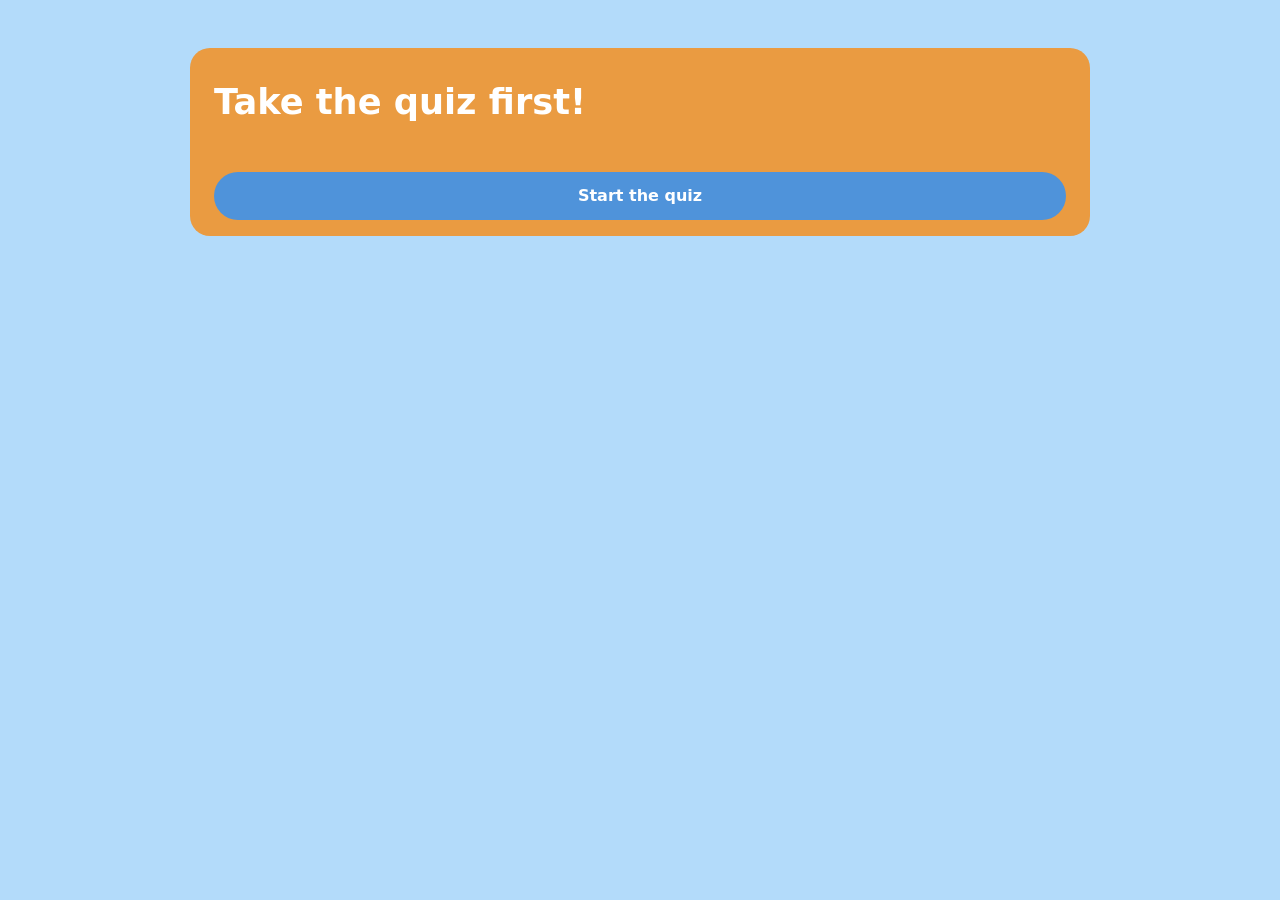
==== results.html @ 69c2cabd "TestV001 First test with anime" ====
<!doctype html>
<html lang="en">
<head>
  <meta charset="utf-8">
  <meta name="viewport" content="width=device-width, initial-scale=1">
  <title>Your Pet Match</title>
  <link rel="stylesheet" href="css/style.css">
</head>
<body>
  <main class="stage">
    <section class="card result">
      <h1 id="headline">Finding your match...</h1>
      <p class="match" id="match"></p>
      <div class="pets" id="pets"></div>
      <div class="actions" id="actions"></div>
    </section>
  </main>
  <script src="js/config.js"></script>
  <script src="js/results.js"></script>
</body>
</html>
---- css/style.css ----
:root {
  --bg: #b3dbfa;
  --card: #ea9b41;
  --option: rgba(255, 255, 255, 0.18);
  --option-on: rgba(255, 255, 255, 0.4);
  --btn: #4f93da;
  --text: #fff;
}
* { box-sizing: border-box; }
body {
  margin: 0;
  min-height: 100vh;
  background: var(--bg);
  color: var(--text);
  font-family: "Nunito Sans", "Segoe UI", system-ui, sans-serif;
}
.stage {
  display: flex;
  justify-content: center;
  padding: 3rem 1rem;
}
.card {
  width: 100%;
  max-width: 440px;
  background: var(--card);
  border-radius: 20px;
  padding: 1.5rem 1.5rem 1rem;
}
h1 {
  margin: 0.5rem 0 1.75rem;
  font-size: clamp(1.6rem, 6vw, 2.2rem);
  line-height: 1.25;
  font-weight: 800;
  outline: none;
}
.progress { margin: 0; font-size: 0.8rem; opacity: 0.85; }
.options { display: grid; gap: 0.5rem; }
.option {
  display: flex;
  align-items: center;
  gap: 0.75rem;
  min-height: 4.5rem;
  padding: 0.75rem 1rem;
  background: var(--option);
  border-radius: 10px;
  font-size: 1.15rem;
  cursor: pointer;
  transition: background 0.15s;
}
.option:hover { background: var(--option-on); }
.option:has(input:checked) { background: var(--option-on); }
.option:has(input:focus-visible) { outline: 3px solid #fff; }
.option input {
  appearance: none;
  flex: none;
  width: 1.5rem;
  height: 1.5rem;
  margin: 0;
  border: 2px solid #fff;
  border-radius: 6px;
  display: grid;
  place-content: center;
}
.option input:checked::after {
  content: "";
  width: 0.7rem;
  height: 0.7rem;
  border-radius: 2px;
  background: #fff;
}
.submit {
  display: block;
  width: 100%;
  margin-top: 1rem;
  padding: 1rem;
  border: 0;
  border-radius: 999px;
  background: var(--btn);
  color: #fff;
  font: inherit;
  font-size: 1.3rem;
  font-weight: 800;
  cursor: pointer;
}
.submit:hover { filter: brightness(1.08); }
.note { margin: 0.6rem 0 0; text-align: center; font-size: 0.75rem; opacity: 0.85; }
.error { margin: 0.75rem 0 0; font-weight: 700; }

/* results */
.result { max-width: 900px; }
.result h1 { margin-bottom: 0.5rem; }
.match { margin: 0 0 1.5rem; font-size: 1.1rem; }
.pets { display: grid; grid-template-columns: repeat(auto-fill, minmax(200px, 1fr)); gap: 1rem; }
.pet {
  display: flex;
  flex-direction: column;
  background: var(--option);
  border-radius: 12px;
  overflow: hidden;
  color: inherit;
  text-decoration: none;
}
.pet img { width: 100%; aspect-ratio: 1; object-fit: cover; background: rgba(255,255,255,.3); }
.pet div { padding: 0.75rem; }
.pet strong { display: block; font-size: 1.1rem; }
.pet span { font-size: 0.85rem; opacity: 0.9; }
.actions { display: flex; flex-wrap: wrap; gap: 0.75rem; margin-top: 1.5rem; }
.actions a {
  flex: 1 1 200px;
  padding: 0.9rem;
  border-radius: 999px;
  background: var(--btn);
  color: #fff;
  text-align: center;
  font-weight: 800;
  text-decoration: none;
}
.actions a.alt { background: var(--option-on); }

/* animations */
@keyframes rise { from { opacity: 0; transform: translateY(24px) scale(.98); } to { opacity: 1; transform: none; } }
@keyframes slideIn { from { opacity: 0; transform: translateX(28px); } to { opacity: 1; transform: none; } }
@keyframes pop { 0% { transform: scale(1); } 50% { transform: scale(1.25); } 100% { transform: scale(1); } }
@keyframes shake { 0%,100% { transform: translateX(0); } 25% { transform: translateX(-8px); } 75% { transform: translateX(8px); } }
@keyframes fadeUp { from { opacity: 0; transform: translateY(14px); } to { opacity: 1; transform: none; } }

.card { animation: rise .5s ease-out both; transition: opacity .2s, transform .2s; }
.card.leaving { opacity: 0; transform: translateX(-28px); }
.card.enter h1, .card.enter .option { animation: slideIn .35s ease-out both; }
.card.enter .option:nth-child(2) { animation-delay: .06s; }
.card.enter .option:nth-child(3) { animation-delay: .12s; }
.card.enter .option:nth-child(4) { animation-delay: .18s; }
.card.shake { animation: shake .35s; }
.option { transition: background .15s, transform .15s; }
.option:hover { transform: translateY(-2px); }
.option input:checked { animation: pop .25s ease-out; }
.option input:checked::after { animation: pop .25s ease-out; }
.submit { transition: filter .15s, transform .15s; }
.submit:hover { transform: translateY(-2px); }
.submit:active { transform: scale(.97); }
.bar { height: 6px; margin-top: .5rem; background: rgba(255,255,255,.3); border-radius: 99px; overflow: hidden; }
.bar span { display: block; height: 100%; width: 0; background: #fff; border-radius: inherit; transition: width .4s ease; }
.result h1, .result .match { animation: fadeUp .6s ease-out both; }
.result .match { animation-delay: .15s; }
.pet { animation: fadeUp .5s ease-out both; transition: transform .2s; }
.pet:hover { transform: translateY(-4px) rotate(-1deg); }
.actions a { animation: fadeUp .5s .5s ease-out both; transition: filter .15s, transform .15s; }
.actions a:hover { transform: translateY(-2px); filter: brightness(1.08); }

@media (prefers-reduced-motion: reduce) {
  *, *::before, *::after { animation: none !important; transition: none !important; }
}
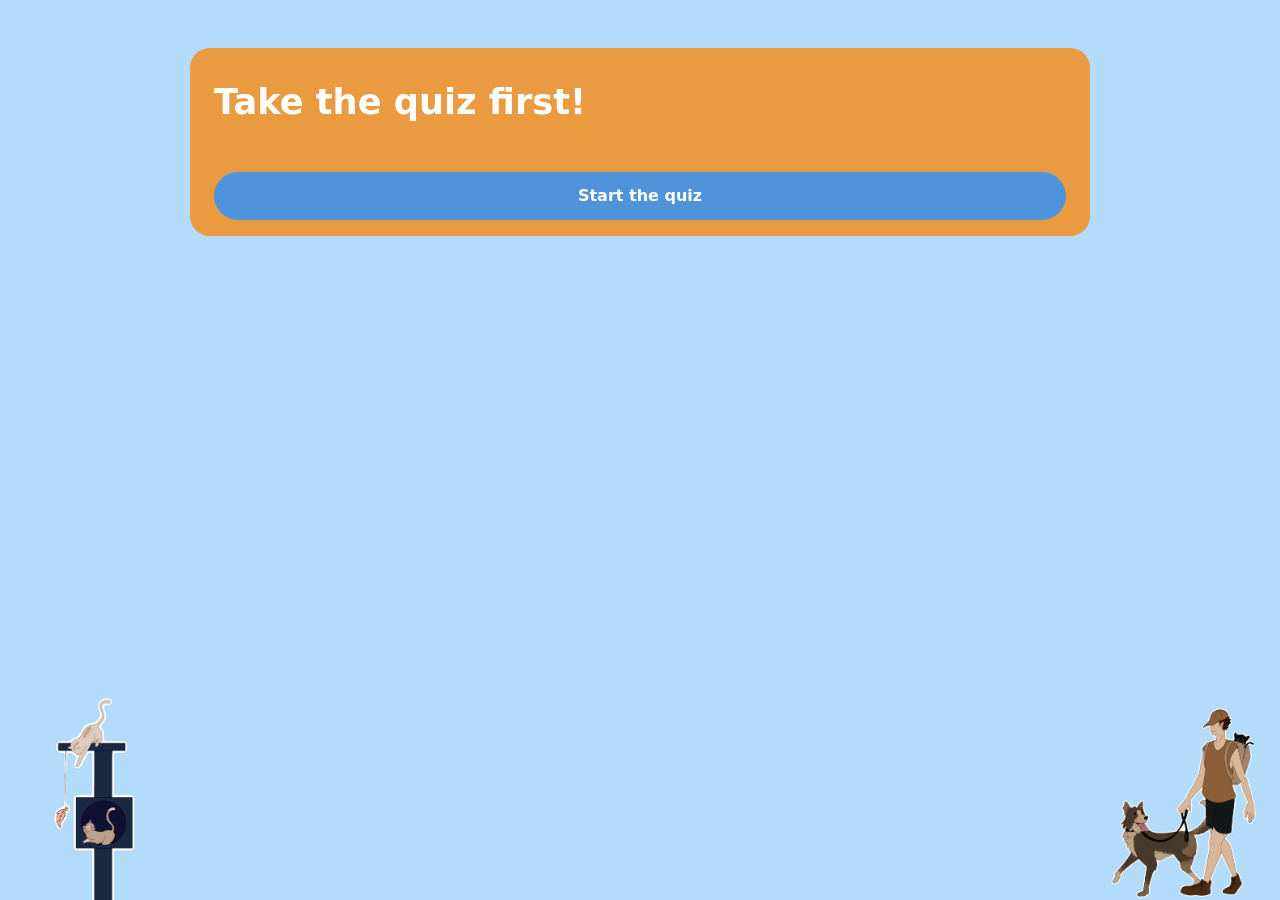
==== commit 1ec3d037: "V006 Updated and animated" ====
--- a/results.html
+++ b/results.html
@@ -6,7 +6,7 @@
   <title>Your Pet Match</title>
   <link rel="stylesheet" href="css/style.css">
 </head>
-<body>
+<body class="results-page">
   <main class="stage">
     <section class="card result">
       <h1 id="headline">Finding your match...</h1>
@@ -15,6 +15,11 @@
       <div class="actions" id="actions"></div>
     </section>
   </main>
+  <div class="decor" aria-hidden="true">
+    <img class="d-tree" src="images/cattree.png" alt="">
+    <img class="d-pug" src="images/pug.png" alt="">
+    <img class="d-walk" src="images/walk.png" alt="">
+  </div>
   <script src="js/config.js"></script>
   <script src="js/results.js"></script>
 </body>
--- a/css/style.css
+++ b/css/style.css
@@ -100,8 +100,10 @@
   color: inherit;
   text-decoration: none;
 }
-.pet img { width: 100%; aspect-ratio: 1; object-fit: cover; background: rgba(255,255,255,.3); }
+.pet img { width: 100%; aspect-ratio: 1; object-fit: contain; padding: 0.5rem; background: rgba(255,255,255,.3); }
 .pet div { padding: 0.75rem; }
+.pet .ph { display: grid; place-items: center; aspect-ratio: 1; font-size: 4rem; background: rgba(255,255,255,.3); padding: 0; }
+.pet span { display: block; }
 .pet strong { display: block; font-size: 1.1rem; }
 .pet span { font-size: 0.85rem; opacity: 0.9; }
 .actions { display: flex; flex-wrap: wrap; gap: 0.75rem; margin-top: 1.5rem; }
@@ -116,6 +118,29 @@
   text-decoration: none;
 }
 .actions a.alt { background: var(--option-on); }
+
+/* background art: sits behind the card, in the page margins so nothing covers it */
+.stage { position: relative; z-index: 1; }
+.decor { position: fixed; inset: 0; z-index: 0; pointer-events: none; overflow: hidden; }
+.decor img { position: absolute; bottom: 0; height: auto; max-height: 95vh; }
+.d-tree { left: 1vw; width: clamp(150px, 24vw, 380px); }
+.d-pug { left: 17vw; width: clamp(90px, 11vw, 180px); bottom: 2vh; }
+.d-walk { right: 1vw; width: clamp(170px, 28vw, 440px); }
+/* results card is 900px wide: art only shows in the margins beside it */
+.results-page .decor { display: none; }
+.results-page .d-pug { display: none; }
+@media (min-width: 1200px) {
+  .results-page .decor { display: block; }
+  .results-page .d-tree, .results-page .d-walk { width: calc((100vw - 900px) / 2 - 2rem); }
+  .results-page .d-tree { left: 1rem; }
+  .results-page .d-walk { right: 1rem; }
+}
+@media (max-width: 899px) {
+  .decor { position: static; display: flex; justify-content: center; align-items: flex-end; gap: 0.5rem; padding: 0 1rem 1.5rem; overflow: visible; }
+  .results-page .decor { display: flex; }
+  .results-page .d-pug { display: block; }
+  .decor img { position: static; width: 27vw; max-width: 160px; min-width: 0; max-height: none; }
+}
 
 /* animations */
 @keyframes rise { from { opacity: 0; transform: translateY(24px) scale(.98); } to { opacity: 1; transform: none; } }
@@ -147,6 +172,22 @@
 .actions a { animation: fadeUp .5s .5s ease-out both; transition: filter .15s, transform .15s; }
 .actions a:hover { transform: translateY(-2px); filter: brightness(1.08); }
 
+/* background art motion */
+@keyframes enterLeft { from { opacity: 0; transform: translateX(-80px); } to { opacity: 1; transform: none; } }
+@keyframes enterRight { from { opacity: 0; transform: translateX(80px); } to { opacity: 1; transform: none; } }
+@keyframes enterUp { from { opacity: 0; transform: translateY(80px) scale(.8); } to { opacity: 1; transform: none; } }
+@keyframes sway { 0%,100% { transform: rotate(-1.5deg); } 50% { transform: rotate(1.5deg); } }
+@keyframes tilt { 0%,100% { transform: rotate(-4deg) translateY(0); } 50% { transform: rotate(5deg) translateY(-8px); } }
+@keyframes stride { 0%,100% { transform: translateY(0) rotate(-.6deg); } 25% { transform: translateY(-7px) rotate(.4deg); } 50% { transform: translateY(0) rotate(.6deg); } 75% { transform: translateY(-7px) rotate(-.4deg); } }
+@keyframes bob { 0%,100% { transform: translateY(0); } 50% { transform: translateY(-6px); } }
+.d-tree { transform-origin: 50% 100%; animation: enterLeft .9s ease-out both, sway 5s 1s ease-in-out infinite; }
+.d-pug { transform-origin: 50% 90%; animation: enterUp .8s .3s cubic-bezier(.3,1.5,.5,1) both, tilt 3.2s 1.2s ease-in-out infinite; }
+.d-walk { transform-origin: 50% 100%; animation: enterRight .9s .15s ease-out both, stride .9s 1.1s ease-in-out infinite; }
+.pet img, .pet .ph { transition: transform .25s; }
+.pet:nth-child(odd) img { animation: bob 3s ease-in-out infinite; }
+.pet:nth-child(even) img { animation: bob 3.6s .4s ease-in-out infinite; }
+.pet:hover img, .pet:hover .ph { animation: tilt 1s ease-in-out infinite; }
+
 @media (prefers-reduced-motion: reduce) {
   *, *::before, *::after { animation: none !important; transition: none !important; }
 }
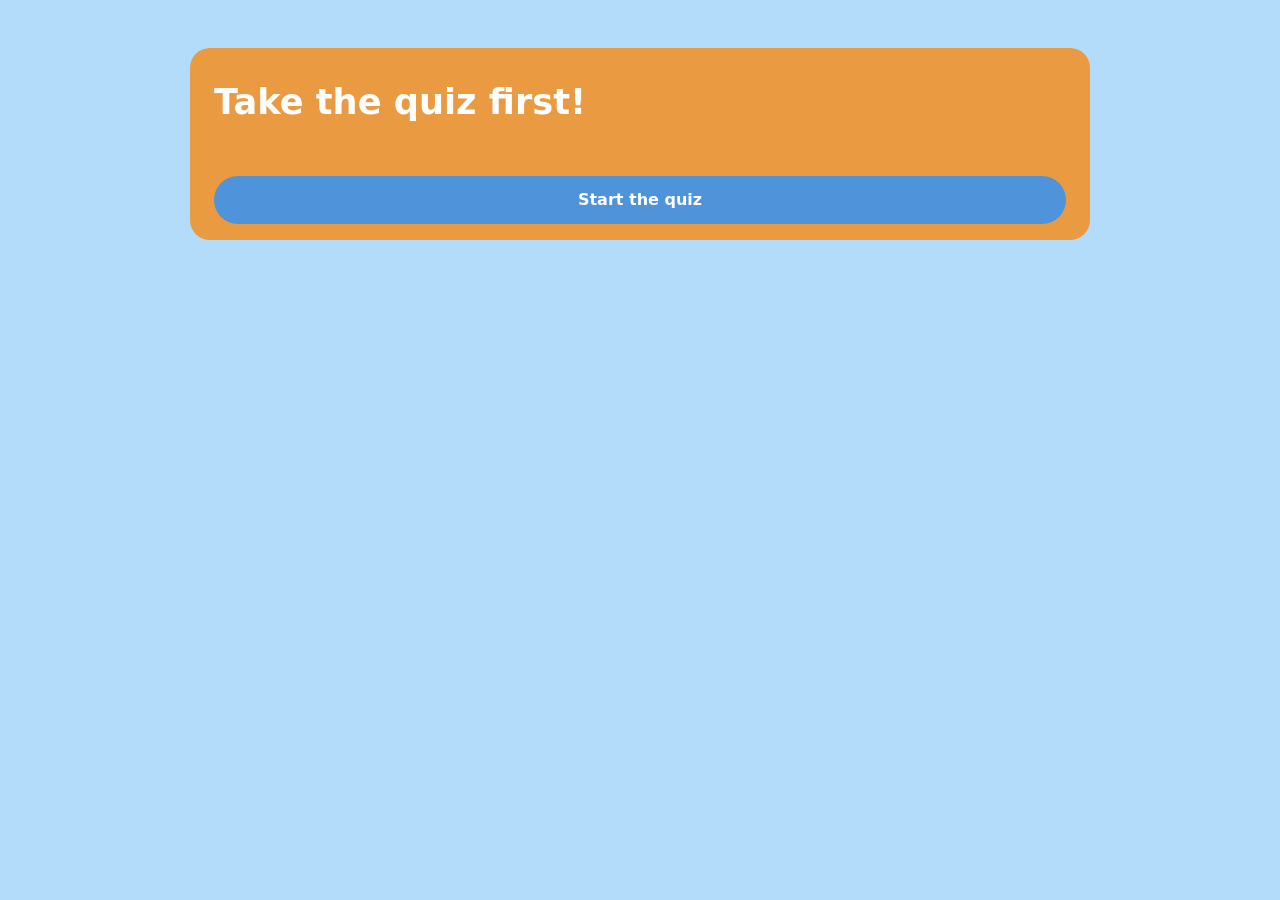
==== commit 2d65497c: "DemoV006 added new images" ====
--- a/results.html
+++ b/results.html
@@ -6,21 +6,22 @@
   <title>Your Pet Match</title>
   <link rel="stylesheet" href="css/style.css">
 </head>
-<body class="results-page">
+<body>
   <main class="stage">
     <section class="card result">
-      <h1 id="headline">Finding your match...</h1>
-      <p class="match" id="match"></p>
+      <div class="head">
+        <div>
+          <h1 id="headline">Finding your match...</h1>
+          <p class="match" id="match"></p>
+        </div>
+        <img class="hero" id="hero" alt="" hidden>
+      </div>
       <div class="pets" id="pets"></div>
       <div class="actions" id="actions"></div>
     </section>
   </main>
-  <div class="decor" aria-hidden="true">
-    <img class="d-tree" src="images/cattree.png" alt="">
-    <img class="d-pug" src="images/pug.png" alt="">
-    <img class="d-walk" src="images/walk.png" alt="">
-  </div>
   <script src="js/config.js"></script>
+  <script src="js/info.js"></script>
   <script src="js/results.js"></script>
 </body>
 </html>
--- a/css/style.css
+++ b/css/style.css
@@ -117,30 +117,52 @@
   font-weight: 800;
   text-decoration: none;
 }
-.actions a.alt { background: var(--option-on); }
+.actions a.alt, .actions button.alt { background: var(--option-on); }
+.actions button {
+  flex: 1 1 200px;
+  padding: 0.9rem;
+  border: 0;
+  border-radius: 999px;
+  color: #fff;
+  font: inherit;
+  font-weight: 800;
+  cursor: pointer;
+  animation: fadeUp .5s .5s ease-out both;
+  transition: filter .15s, transform .15s;
+}
+.actions button:hover { transform: translateY(-2px); filter: brightness(1.08); }
+.actions button:focus-visible { outline: 3px solid #fff; outline-offset: 2px; }
+.info { margin-top: 1.5rem; padding: 1.25rem; background: var(--option); border-radius: 12px; animation: fadeUp .4s ease-out both; scroll-margin-top: 1rem; }
+.info[hidden] { display: none; }
+.info h2 { margin: 1.25rem 0 0.4rem; font-size: 1.2rem; }
+.info > div:first-child h2 { margin-top: 0; }
+.info p { margin: 0; line-height: 1.5; }
+.info ul { margin: 0; padding-left: 1.25rem; line-height: 1.6; }
+.info .two { display: grid; grid-template-columns: repeat(auto-fit, minmax(240px, 1fr)); gap: 1rem; }
+.info .two h2 { margin-top: 0.5rem; }
+.info .do, .info .dont { padding: 0.75rem 1rem; border-radius: 10px; background: var(--option); }
+.info .do h2::before { content: "✓ "; }
+.info .dont h2::before { content: "✕ "; }
 
 /* background art: sits behind the card, in the page margins so nothing covers it */
 .stage { position: relative; z-index: 1; }
 .decor { position: fixed; inset: 0; z-index: 0; pointer-events: none; overflow: hidden; }
-.decor img { position: absolute; bottom: 0; height: auto; max-height: 95vh; }
-.d-tree { left: 1vw; width: clamp(150px, 24vw, 380px); }
-.d-pug { left: 17vw; width: clamp(90px, 11vw, 180px); bottom: 2vh; }
-.d-walk { right: 1vw; width: clamp(170px, 28vw, 440px); }
-/* results card is 900px wide: art only shows in the margins beside it */
-.results-page .decor { display: none; }
-.results-page .d-pug { display: none; }
-@media (min-width: 1200px) {
-  .results-page .decor { display: block; }
-  .results-page .d-tree, .results-page .d-walk { width: calc((100vw - 900px) / 2 - 2rem); }
-  .results-page .d-tree { left: 1rem; }
-  .results-page .d-walk { right: 1rem; }
-}
+.decor img { position: absolute; bottom: 0; height: auto; max-height: 85vh; object-fit: contain; object-position: bottom; }
+.decor img:not([src]) { visibility: hidden; }
+.d-l { left: 1vw; width: clamp(150px, 22vw, 360px); }
+.d-s { left: 21vw; width: clamp(90px, 11vw, 180px); bottom: 2vh; }
+.d-r { right: 1vw; width: clamp(170px, 26vw, 420px); }
+@media (max-width: 1099px) { .d-s { display: none; } }
 @media (max-width: 899px) {
   .decor { position: static; display: flex; justify-content: center; align-items: flex-end; gap: 0.5rem; padding: 0 1rem 1.5rem; overflow: visible; }
-  .results-page .decor { display: flex; }
-  .results-page .d-pug { display: block; }
-  .decor img { position: static; width: 27vw; max-width: 160px; min-width: 0; max-height: none; }
-}
+  .decor img, .decor .d-s { position: static; display: block; width: 27vw; max-width: 160px; min-width: 0; max-height: 40vh; }
+}
+
+/* results hero */
+.head { display: flex; align-items: center; justify-content: space-between; gap: 1rem; margin-bottom: 1.25rem; }
+.head .match { margin: 0; }
+.hero { flex: none; width: clamp(100px, 20vw, 190px); max-height: 190px; object-fit: contain; animation: enterRight .8s ease-out both, bob 3.5s 1s ease-in-out infinite; }
+.hero[hidden] { display: none; }
 
 /* animations */
 @keyframes rise { from { opacity: 0; transform: translateY(24px) scale(.98); } to { opacity: 1; transform: none; } }
@@ -173,6 +195,7 @@
 .actions a:hover { transform: translateY(-2px); filter: brightness(1.08); }
 
 /* background art motion */
+@keyframes swapIn { from { opacity: 0; transform: translateY(40px) scale(.85); } to { opacity: 1; transform: none; } }
 @keyframes enterLeft { from { opacity: 0; transform: translateX(-80px); } to { opacity: 1; transform: none; } }
 @keyframes enterRight { from { opacity: 0; transform: translateX(80px); } to { opacity: 1; transform: none; } }
 @keyframes enterUp { from { opacity: 0; transform: translateY(80px) scale(.8); } to { opacity: 1; transform: none; } }
@@ -180,9 +203,10 @@
 @keyframes tilt { 0%,100% { transform: rotate(-4deg) translateY(0); } 50% { transform: rotate(5deg) translateY(-8px); } }
 @keyframes stride { 0%,100% { transform: translateY(0) rotate(-.6deg); } 25% { transform: translateY(-7px) rotate(.4deg); } 50% { transform: translateY(0) rotate(.6deg); } 75% { transform: translateY(-7px) rotate(-.4deg); } }
 @keyframes bob { 0%,100% { transform: translateY(0); } 50% { transform: translateY(-6px); } }
-.d-tree { transform-origin: 50% 100%; animation: enterLeft .9s ease-out both, sway 5s 1s ease-in-out infinite; }
-.d-pug { transform-origin: 50% 90%; animation: enterUp .8s .3s cubic-bezier(.3,1.5,.5,1) both, tilt 3.2s 1.2s ease-in-out infinite; }
-.d-walk { transform-origin: 50% 100%; animation: enterRight .9s .15s ease-out both, stride .9s 1.1s ease-in-out infinite; }
+.decor img.swap { animation: swapIn .6s cubic-bezier(.3,1.4,.5,1) both; }
+.d-l.swap { transform-origin: 50% 100%; animation: swapIn .6s cubic-bezier(.3,1.4,.5,1) both, sway 5s .7s ease-in-out infinite; }
+.d-s.swap { transform-origin: 50% 90%; animation: swapIn .6s .1s cubic-bezier(.3,1.4,.5,1) both, tilt 3.2s .8s ease-in-out infinite; }
+.d-r.swap { transform-origin: 50% 100%; animation: swapIn .6s .05s cubic-bezier(.3,1.4,.5,1) both, bob 3s .7s ease-in-out infinite; }
 .pet img, .pet .ph { transition: transform .25s; }
 .pet:nth-child(odd) img { animation: bob 3s ease-in-out infinite; }
 .pet:nth-child(even) img { animation: bob 3.6s .4s ease-in-out infinite; }
